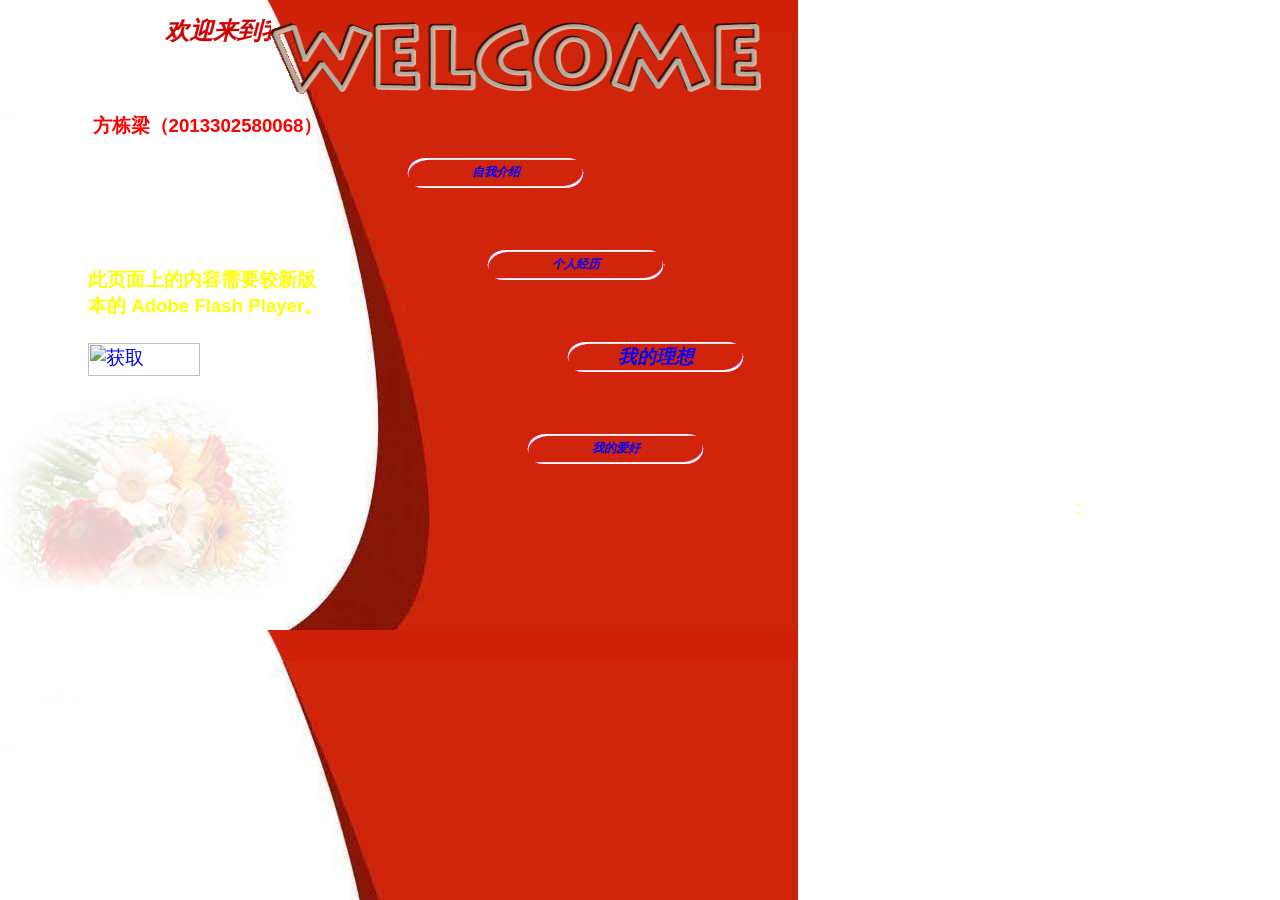
==== myblog/index.htm @ f8e698d1 "myhomepage" ====
<HTML>
<HEAD>
<bgsound src="./swf/1.mp3" loop="-1"> 
<TITLE>http://www.��ҳ.net</TITLE>
<meta name="GENERATOR" content="CutePage 2.0">
<meta http-equiv="Content-Type" content="text/html; charset=gb2312">
<STYLE type=text/css>

<!--

body {
	/* [disabled]font-family:"Verdana", "Arial", "Helvetica", "sans-serif"; */
	font-size: 9pt
}

p {
	font-family:"Verdana", "Arial", "Helvetica", "sans-serif";
	font-size: 14pt;
	border-top-color: #930;
	cursor: auto;
}

a:link {
	color: #00F;
	text-decoration: none
}

a:visited {  text-decoration: none}

a:hover {
	color: #FF0;
	text-decoration: none;
	font-size: 14pt;
}

td {
	font-size: 11pt;
	font-family: "Verdana", "Arial", "Helvetica", "sans-serif";
	font-size: 9pt;
	color: #FF0;
}
.yourname {
	font-family:"MS Serif", "New York", serif;
	font-size: 25pt;
	color: #000;
}
.name {
	font-family: "����";
	font-size: 36px;
	color: #000;
	font-weight: bold;
	font-style: normal;
	
}
-->

</STYLE>
<script src="../Scripts/swfobject_modified.js" type="text/javascript"></script>
</HEAD>
<BODY background=./image/back.jpg>
<embed src="./swf/1.mp3" autostart="true" loop="-1" controls="ControlPanel" width="0" height="0" > 
<TABLE border=0 cellPadding=0 cellSpacing=0 width=774>
  <TBODY>
  <TR vAlign=top>
    <TD width="34%" align="left" valign="middle" bgcolor="#FFFFFF">
      <h1><strong><em><font color="#CC0000"><marquee>��ӭ�����ҵ���ҳ</marquee></font></em></strong></h1>
<P>&nbsp;</P>
    </TD>
    <TD width="66%">
      <BR> 
       <IMG height=72 src="./image/welcome.gif" width=490>
    </TD>
  </TR>
  </TBODY>
</TABLE>
<TABLE border=0 cellPadding=0 cellSpacing=0 height=449 width=1073>
  <TBODY>
  <TR>
    <TD width=399 align="center" class="name"><p><font color="#FF0000">��������2013302580068��</font></p></TD>
    <TD height=62 width=390>&nbsp; </TD>
    <TD width=284><p>&nbsp;</p>
      <p>&nbsp;</p></TD>
  </TR>
  <TR>
    <TD width=399 rowSpan=4 align="left">
      <BLOCKQUOTE>
        <BLOCKQUOTE>
          <P>
            <object id="FlashID" classid="clsid:D27CDB6E-AE6D-11cf-96B8-444553540000" width="231" height="283">
              <param name="movie" value="swf/flash2788.swf">
              <param name="quality" value="high">
              <param name="wmode" value="transparent">
              <param name="swfversion" value="7.0.70.0">
              <!-- �� param ��ǩ��ʾʹ�� Flash Player 6.0 r65 �͸��߰汾���û��������°汾�� Flash Player��������������û���������ʾ���뽫��ɾ���� -->
              <param name="expressinstall" value="../Scripts/expressInstall.swf">
              <!-- ��һ�������ǩ���ڷ� IE �����������ʹ�� IECC ����� IE ���ء� -->
              <!--[if !IE]>-->
              <object type="application/x-shockwave-flash" data="swf/flash2788.swf" width="231" height="283">
                <!--<![endif]-->
                <param name="quality" value="high">
                <param name="wmode" value="transparent">
                <param name="swfversion" value="7.0.70.0">
                <param name="expressinstall" value="../Scripts/expressInstall.swf">
                <!-- ��������������������ʾ��ʹ�� Flash Player 6.0 �͸��Ͱ汾���û��� -->
                <div>
                  <h4>��ҳ���ϵ�������Ҫ���°汾�� Adobe Flash Player��</h4>
                  <p><a href="http://www.adobe.com/go/getflashplayer"><img src="http://www.adobe.com/images/shared/download_buttons/get_flash_player.gif" alt="��ȡ Adobe Flash Player" width="112" height="33" /></a></p>
                </div>
                <!--[if !IE]>-->
              </object>
              <!--<![endif]-->
            </object>
          </P>
        </BLOCKQUOTE>
      </BLOCKQUOTE>
    </TD>
    <TD height=90 colspan="2" vAlign=top>
      <TABLE background=./image/button.gif border=0 cellPadding=0 cellSpacing=0 height=30 width=177>
        <TBODY>
        <TR>
          <TD>
            <DIV align=center><b><i><font color="#ffcc33"><a href="about.htm">���ҽ���</a></font></i></b></DIV>
          </TD>
        </TR>
        </TBODY>
      </TABLE>
    </TD>
  </TR>
  <TR>
    <TD height=90 colspan="2" vAlign=top>
      <BLOCKQUOTE>
        <BLOCKQUOTE>
          <TABLE background=./image/button.gif border=0 cellPadding=0 cellSpacing=0 height=30 width=178>
            <TBODY>
            <TR>
              <TD>
                <DIV align=center class="p1"><b><i><font color="#ffcc33"><a href="focus.htm" class="p1">���˾���</a></font></i></b></DIV>
              </TD>
            </TR>
            </TBODY>
          </TABLE>
          <P></P>
        </BLOCKQUOTE>
      </BLOCKQUOTE>
    </TD>
  </TR>
  <TR>
    <TD height=90 colspan="2" vAlign=top>
      <BLOCKQUOTE>
        <BLOCKQUOTE>
          <BLOCKQUOTE>
            <BLOCKQUOTE>
              <TABLE background=./image/button.gif border=0 cellPadding=0 cellSpacing=0 height=30 width=177>
                <TBODY>
                <TR>
                  <TD>
                    <DIV align=center>
                      <p><b><i><font color="#ffcc33"><a href="work.htm">�ҵ�����</a></font></i></b>                    </p>
                    </DIV>
                  </TD>
                </TR>
                </TBODY>
              </TABLE>
              <P></P>
            </BLOCKQUOTE>
          </BLOCKQUOTE>
        </BLOCKQUOTE>
      </BLOCKQUOTE>
    </TD>
  </TR>
  <TR>
    <TD height=62 colspan="2" vAlign=top>
      <BLOCKQUOTE>
        <BLOCKQUOTE>
          <BLOCKQUOTE>
            <TABLE background=./image/button.gif border=0 cellPadding=0 cellSpacing=0 height=30 width=177>
              <TBODY>
              <TR>
                <TD>
                  <DIV align=center><b><i><font color="#ffcc33"><a href="link.htm">�ҵİ���</a></font></i></b></DIV>
                </TD>
              </TR>
              </TBODY>
            </TABLE>
          </BLOCKQUOTE>
        </BLOCKQUOTE>
      </BLOCKQUOTE>
    </TD>
  </TR>
  <TR vAlign=top>
    <TD colSpan=3 height=45>
      <DIV>
        <P align=right>:</P>
</DIV>
    </TD>
  </TR>
  </TBODY>
</TABLE>
<script type="text/javascript">
swfobject.registerObject("FlashID");
</script>

</BODY>
</HTML>
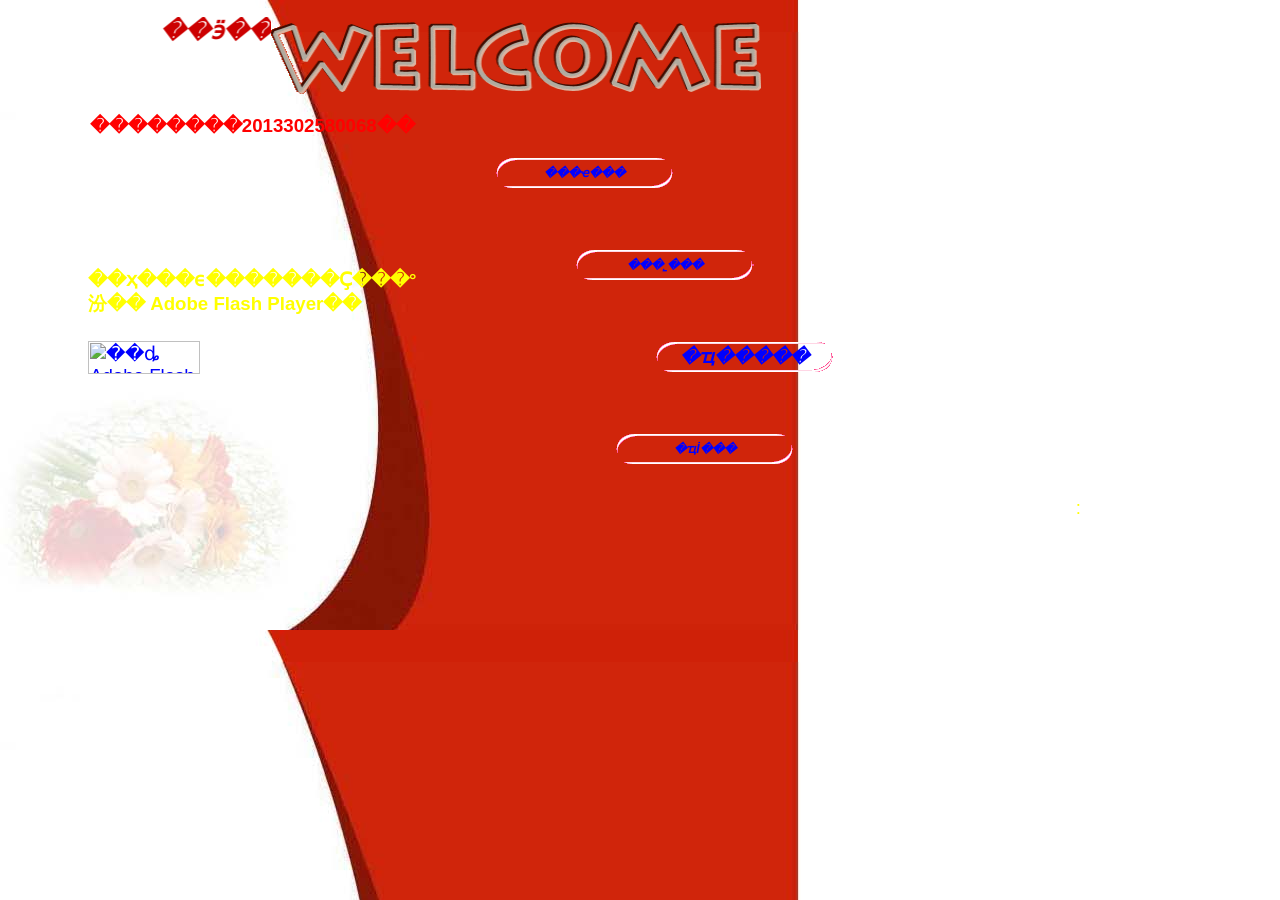
==== commit 5630345e: "encoding" ====
--- a/myblog/index.htm
+++ b/myblog/index.htm
@@ -3,7 +3,7 @@
 <bgsound src="./swf/1.mp3" loop="-1"> 
 <TITLE>http://www.��ҳ.net</TITLE>
 <meta name="GENERATOR" content="CutePage 2.0">
-<meta http-equiv="Content-Type" content="text/html; charset=gb2312">
+<meta http-equiv="Content-Type" content="text/html; charset=utf-8">
 <STYLE type=text/css>
 
 <!--
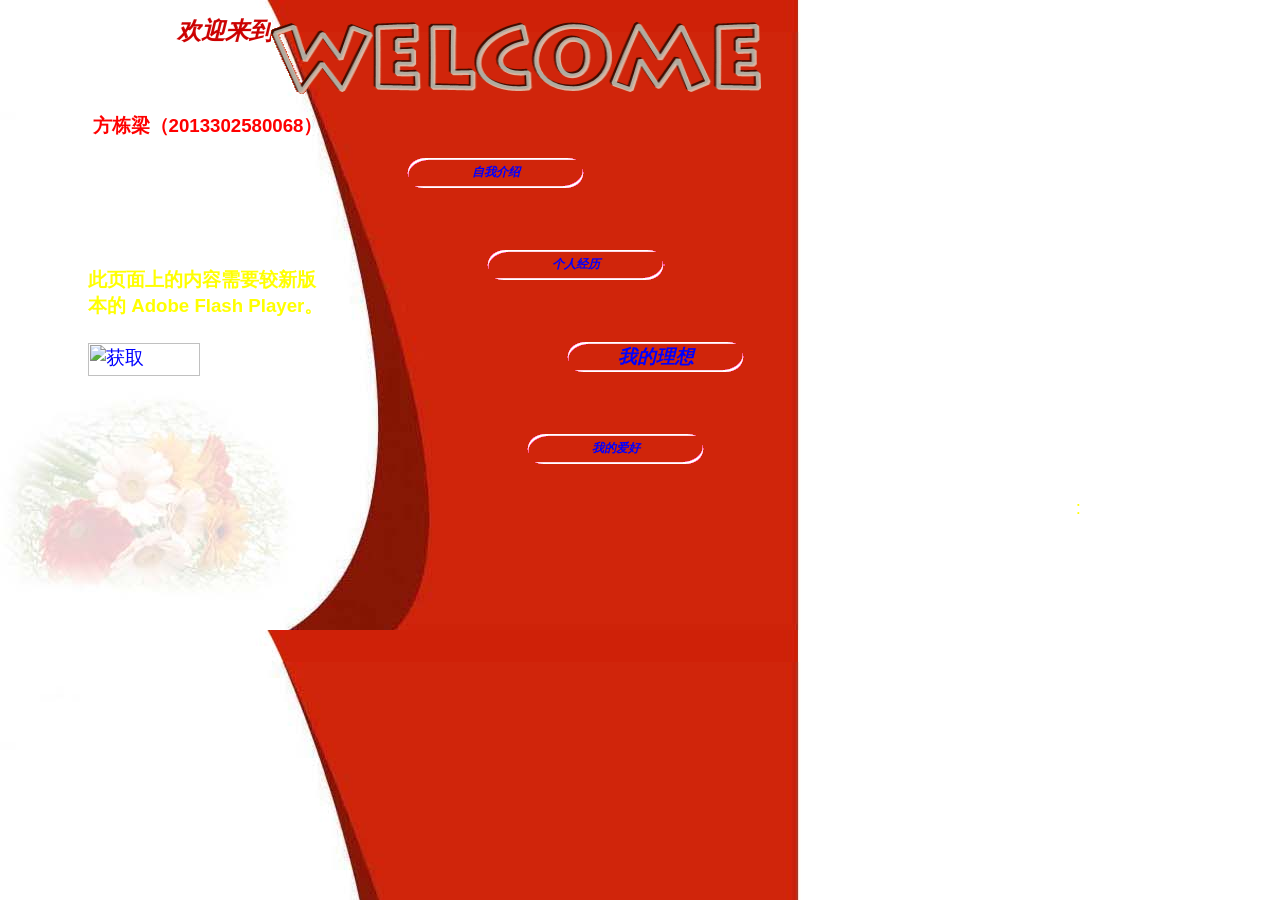
==== commit 3113eea9: "encoding2" ====
--- a/myblog/index.htm
+++ b/myblog/index.htm
@@ -1,7 +1,7 @@
 <HTML>
 <HEAD>
 <bgsound src="./swf/1.mp3" loop="-1"> 
-<TITLE>http://www.��ҳ.net</TITLE>
+<TITLE>http://www.首页.net</TITLE>
 <meta name="GENERATOR" content="CutePage 2.0">
 <meta http-equiv="Content-Type" content="text/html; charset=utf-8">
 <STYLE type=text/css>
@@ -45,7 +45,7 @@
 	color: #000;
 }
 .name {
-	font-family: "����";
+	font-family: "仿宋";
 	font-size: 36px;
 	color: #000;
 	font-weight: bold;
@@ -63,7 +63,7 @@
   <TBODY>
   <TR vAlign=top>
     <TD width="34%" align="left" valign="middle" bgcolor="#FFFFFF">
-      <h1><strong><em><font color="#CC0000"><marquee>��ӭ�����ҵ���ҳ</marquee></font></em></strong></h1>
+      <h1><strong><em><font color="#CC0000"><marquee>欢迎来到我的主页</marquee></font></em></strong></h1>
 <P>&nbsp;</P>
     </TD>
     <TD width="66%">
@@ -76,7 +76,7 @@
 <TABLE border=0 cellPadding=0 cellSpacing=0 height=449 width=1073>
   <TBODY>
   <TR>
-    <TD width=399 align="center" class="name"><p><font color="#FF0000">��������2013302580068��</font></p></TD>
+    <TD width=399 align="center" class="name"><p><font color="#FF0000">方栋梁（2013302580068）</font></p></TD>
     <TD height=62 width=390>&nbsp; </TD>
     <TD width=284><p>&nbsp;</p>
       <p>&nbsp;</p></TD>
@@ -91,9 +91,9 @@
               <param name="quality" value="high">
               <param name="wmode" value="transparent">
               <param name="swfversion" value="7.0.70.0">
-              <!-- �� param ��ǩ��ʾʹ�� Flash Player 6.0 r65 �͸��߰汾���û��������°汾�� Flash Player��������������û���������ʾ���뽫��ɾ���� -->
+              <!-- 此 param 标签提示使用 Flash Player 6.0 r65 和更高版本的用户下载最新版本的 Flash Player。如果您不想让用户看到该提示，请将其删除。 -->
               <param name="expressinstall" value="../Scripts/expressInstall.swf">
-              <!-- ��һ�������ǩ���ڷ� IE �����������ʹ�� IECC ����� IE ���ء� -->
+              <!-- 下一个对象标签用于非 IE 浏览器。所以使用 IECC 将其从 IE 隐藏。 -->
               <!--[if !IE]>-->
               <object type="application/x-shockwave-flash" data="swf/flash2788.swf" width="231" height="283">
                 <!--<![endif]-->
@@ -101,10 +101,10 @@
                 <param name="wmode" value="transparent">
                 <param name="swfversion" value="7.0.70.0">
                 <param name="expressinstall" value="../Scripts/expressInstall.swf">
-                <!-- ��������������������ʾ��ʹ�� Flash Player 6.0 �͸��Ͱ汾���û��� -->
+                <!-- 浏览器将以下替代内容显示给使用 Flash Player 6.0 和更低版本的用户。 -->
                 <div>
-                  <h4>��ҳ���ϵ�������Ҫ���°汾�� Adobe Flash Player��</h4>
-                  <p><a href="http://www.adobe.com/go/getflashplayer"><img src="http://www.adobe.com/images/shared/download_buttons/get_flash_player.gif" alt="��ȡ Adobe Flash Player" width="112" height="33" /></a></p>
+                  <h4>此页面上的内容需要较新版本的 Adobe Flash Player。</h4>
+                  <p><a href="http://www.adobe.com/go/getflashplayer"><img src="http://www.adobe.com/images/shared/download_buttons/get_flash_player.gif" alt="获取 Adobe Flash Player" width="112" height="33" /></a></p>
                 </div>
                 <!--[if !IE]>-->
               </object>
@@ -119,7 +119,7 @@
         <TBODY>
         <TR>
           <TD>
-            <DIV align=center><b><i><font color="#ffcc33"><a href="about.htm">���ҽ���</a></font></i></b></DIV>
+            <DIV align=center><b><i><font color="#ffcc33"><a href="about.htm">自我介绍</a></font></i></b></DIV>
           </TD>
         </TR>
         </TBODY>
@@ -134,7 +134,7 @@
             <TBODY>
             <TR>
               <TD>
-                <DIV align=center class="p1"><b><i><font color="#ffcc33"><a href="focus.htm" class="p1">���˾���</a></font></i></b></DIV>
+                <DIV align=center class="p1"><b><i><font color="#ffcc33"><a href="focus.htm" class="p1">个人经历</a></font></i></b></DIV>
               </TD>
             </TR>
             </TBODY>
@@ -155,7 +155,7 @@
                 <TR>
                   <TD>
                     <DIV align=center>
-                      <p><b><i><font color="#ffcc33"><a href="work.htm">�ҵ�����</a></font></i></b>                    </p>
+                      <p><b><i><font color="#ffcc33"><a href="work.htm">我的理想</a></font></i></b>                    </p>
                     </DIV>
                   </TD>
                 </TR>
@@ -177,7 +177,7 @@
               <TBODY>
               <TR>
                 <TD>
-                  <DIV align=center><b><i><font color="#ffcc33"><a href="link.htm">�ҵİ���</a></font></i></b></DIV>
+                  <DIV align=center><b><i><font color="#ffcc33"><a href="link.htm">我的爱好</a></font></i></b></DIV>
                 </TD>
               </TR>
               </TBODY>
